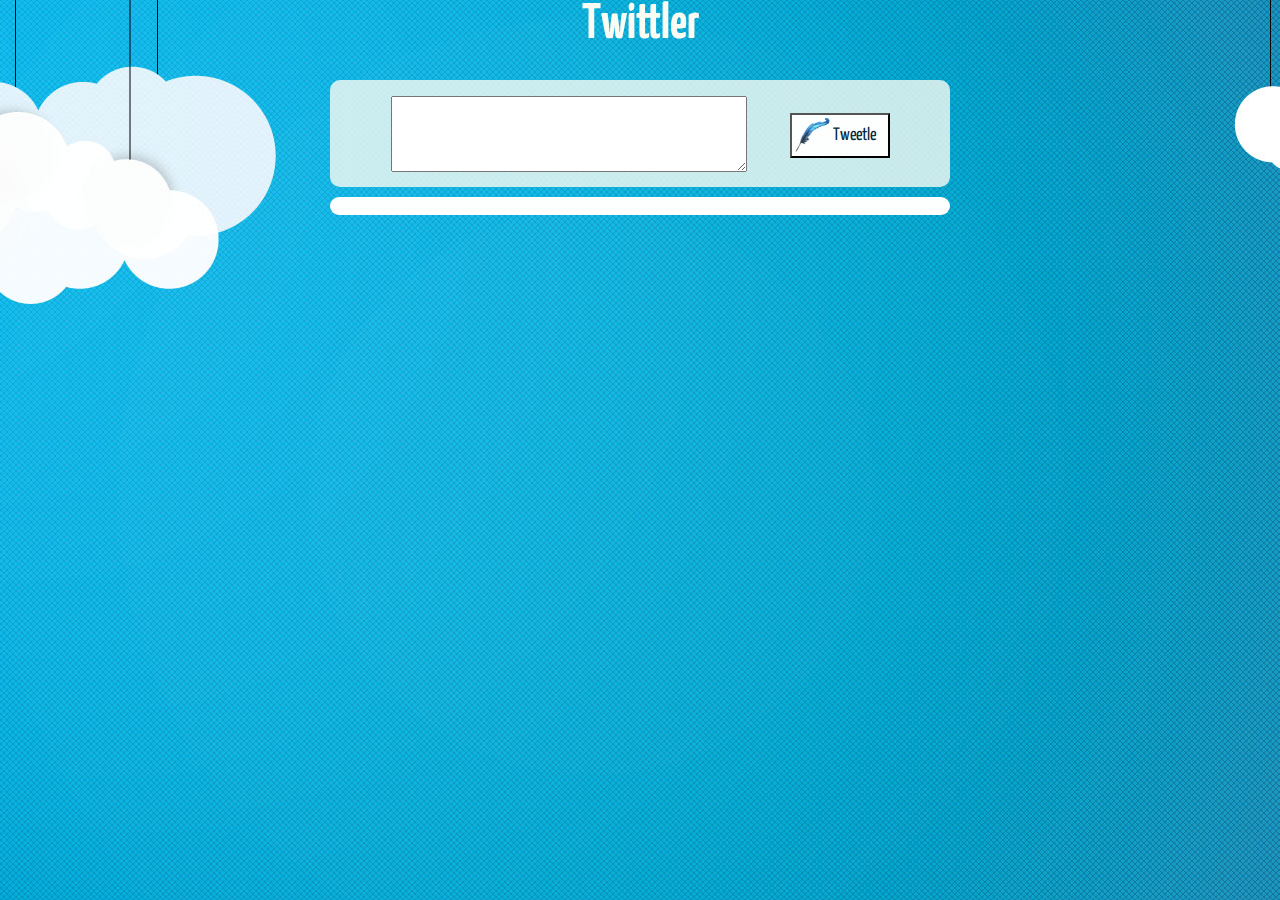
==== index.html @ 58c55887 "Tweets viewable in user timeline panel" ====
<!DOCTYPE html>
<html>
  <head>
    <link href='http://fonts.googleapis.com/css?family=Yanone+Kaffeesatz:300' rel='stylesheet' type='text/css'>
    <link href="main.css" rel="stylesheet" type="text/css">
    <title>Twittler</title>
    <script src="jquery.js"></script>
    <script src="data_generator.js"></script>
  </head>
  <body>

    <header>
      <h1>Twittler</h1>
    </header>

    <section class="tweet-panel">
      <form class="container create-tweet">
        <textarea name="create-tweet"></textarea>
        <button type="button">Tweetle</button>
      </form>

      <div class="container">
        <a href="#" class="view-more-tweets"></a>
      </div>
    </section>

    <section class="user-timeline">
      <div class="img-large"></div>
      <div class="timeline-tweets"></div>
    </section>

    <script>

      $(document).ready(function(){

        //display only new tweets & only the amount reported to the user
        var nextIndex, numTweets;

        var displayTweets = function(startIndex, stopIndex) {
          nextIndex = stopIndex + 1;
          while(startIndex <= stopIndex){
            var tweet = streams.home[startIndex];
            var $tweet = $('<div class="tweet"><div class="tweet-container"><div class="img-container ' + 
              tweet.user + '"></div><div class="tweet-top-row" ><a class="tweet-user" data-user="' + tweet.user + '"" href="#">@' + tweet.user + '</a>' + '<span class="tweet-time">' + tweet.created_at.toDateString() + ', ' + tweet.created_at.toLocaleTimeString() + '</span>' + '</div>' + tweet.message + '</div></div>');
            $(".view-more-tweets").after($tweet);
            startIndex += 1;
          }
        } 

        //Initial display has ten tweets
        displayTweets(0, 9);

        //Update number of tweets on the view-more link every few seconds
        setInterval(function() {
          numTweets = streams.home.length - nextIndex;
          var hasS = numTweets === 1 ? "Tweetle" : "Tweetles"
          if (!(numTweets === 0)) {
            $(".view-more-tweets").text("View "+ numTweets +" new " + hasS);
          }
        }, 5000);

        var displayNewTweets = function(){
          displayTweets(nextIndex, (nextIndex + numTweets - 1));
        }

        $(".view-more-tweets").on("click", function() {
          $(this).text("");
          displayNewTweets();
        });

        $(".create-tweet").on("click", "button", function() {
          var message = $("textarea").val();
          generateTweet(message);
        });

        var displayUserTweets = function(user) {
          var userTweets = streams.users[user];
          for (var i=0; i<userTweets.length; i++) {
            var tweet = userTweets[i];
            var $tweet = $('<div class="tweet"><div class="tweet-container"><div class="tweet-top-row"><span class="tweet-user">@' + tweet.user + '</span>' +
            '<span class="tweet-time">' + tweet.created_at.toDateString() + ', ' + tweet.created_at.toLocaleTimeString() + '</span>' +
            '</div>' + tweet.message + '</div></div>');
            $(".timeline-tweets").prepend($tweet);
          }
        }

        $(".tweet-user").on("click", function(){
          $(".tweet-panel").animate({right: "120px"}, 600);
          var user = $(this).data("user");
          $(".img-large").addClass(user + "-large");
          displayUserTweets(user);
          $(".user-timeline").show(600);
        });

      });

    </script>
  </body>
</html>
---- main.css ----
/* http://meyerweb.com/eric/tools/css/reset/ 
   v2.0 | 20110126
   License: none (public domain)
*/

html, body, div, span, applet, object, iframe,
h1, h2, h3, h4, h5, h6, p, blockquote, pre,
a, abbr, acronym, address, big, cite, code,
del, dfn, em, img, ins, kbd, q, s, samp,
small, strike, strong, sub, sup, tt, var,
b, u, i, center,
dl, dt, dd, ol, ul, li,
fieldset, form, label, legend,
table, caption, tbody, tfoot, thead, tr, th, td,
article, aside, canvas, details, embed, 
figure, figcaption, footer, header, hgroup, 
menu, nav, output, ruby, section, summary,
time, mark, audio, video {
	margin: 0;
	padding: 0;
	border: 0;
	font-size: 100%;
	font: inherit;
	vertical-align: baseline;
}
/* HTML5 display-role reset for older browsers */
article, aside, details, figcaption, figure, 
footer, header, hgroup, menu, nav, section {
	display: block;
}
body {
	line-height: 1;
}
ol, ul {
	list-style: none;
}
blockquote, q {
	quotes: none;
}
blockquote:before, blockquote:after,
q:before, q:after {
	content: '';
	content: none;
}
table {
	border-collapse: collapse;
	border-spacing: 0;
}

/* ============================ 
Base styles
*/
body {
	font: 18px 'Yanone Kaffeesatz', sans-serif;
	color: #02273D;
	background: #018AB8 url("twitter.jpg") no-repeat top center fixed;
	text-align: center;
}

.container {
	min-width: 400px;
	max-width: 620px;
	margin: 0 auto;
	background: #FDFFFE;
	border-radius: 10px;
}

/* ============================ 
Header
*/

header {
	height: 80px;
	color: #FAFBF2;
	font-size: 50px;
	font-weight: bold;
}

/* ============================
Author Tweets
*/

.create-tweet {
	padding: 10px 0;
	margin-bottom: 10px;
	background-color: rgba(250, 251, 242, 0.8);
}

.create-tweet textarea {
	margin-top: 6px;
	height: 70px;
	width: 350px;
	margin-right: 40px;
	opacity: 1;
}

.create-tweet button {
	font: 18px 'Yanone Kaffeesatz', sans-serif;
	color: #02273D;
	height: 45px;
	width: 100px;
	vertical-align: 1.8em;
	text-align: right;
	background: #FDFFFE url("quill.png") no-repeat;
	padding-right: 12px;
}

/* ============================
Section - Tweets and AddTweets
*/

section {
	position: relative;
}

.view-more-tweets {
	background: #FDFFFE;
	display: inline-block;
}

.tweet {
	padding: 12px;
	border-bottom: 1px solid #898989;
}

.tweet-container {
	margin: 0 auto;
	width: 430px;
	text-align: left;
}

.tweet-user {
	font-weight: bold;
	font-size: 18px;
	margin-right: 7px;
}

.tweet-time {
	font-size: 13px;
}

/* ============================ 
Tweet Images
*/

.img-container {
	background-image: url("user_images.png");
	float: left;
	width: 50px;
	height: 50px;
	overflow: hidden;
	margin-right: 12px;
	border-radius: 5px;
}

.douglascalhoun {
	background-position: 0 0;
} 

.sharksforcheap {
	background-position: 0 -60px;
}

.shawndrost {
	background-position: 0 -120px;
}

.mracus {
	background-position: 0 -180px;
}

/* ============================ 
User Timeline Section
*/

.user-timeline {
	background-color: #FDFFFE;
	position: fixed;
	top: 100px;
	right: 100px;
	height: 500px;
	width: 300px;
	border-radius: 10px;
	display: none;
}

.img-large {
	background: url("user_imgs_large.png") no-repeat;
	width: 190px;
	height: 190px;
	margin: 0 auto;
	margin-top: 20px;
	border-radius: 5px;
	border: 1px solid black;
}

.sharksforcheap-large {
	background-position: 0 0;
}

.shawndrost-large {
	background-position: 0 -200px;
}

.douglascalhoun-large {
	background-position: 0 -400px;
}

.mracus-large {
	background-position: 0 -600px;
	height: 264px;
}
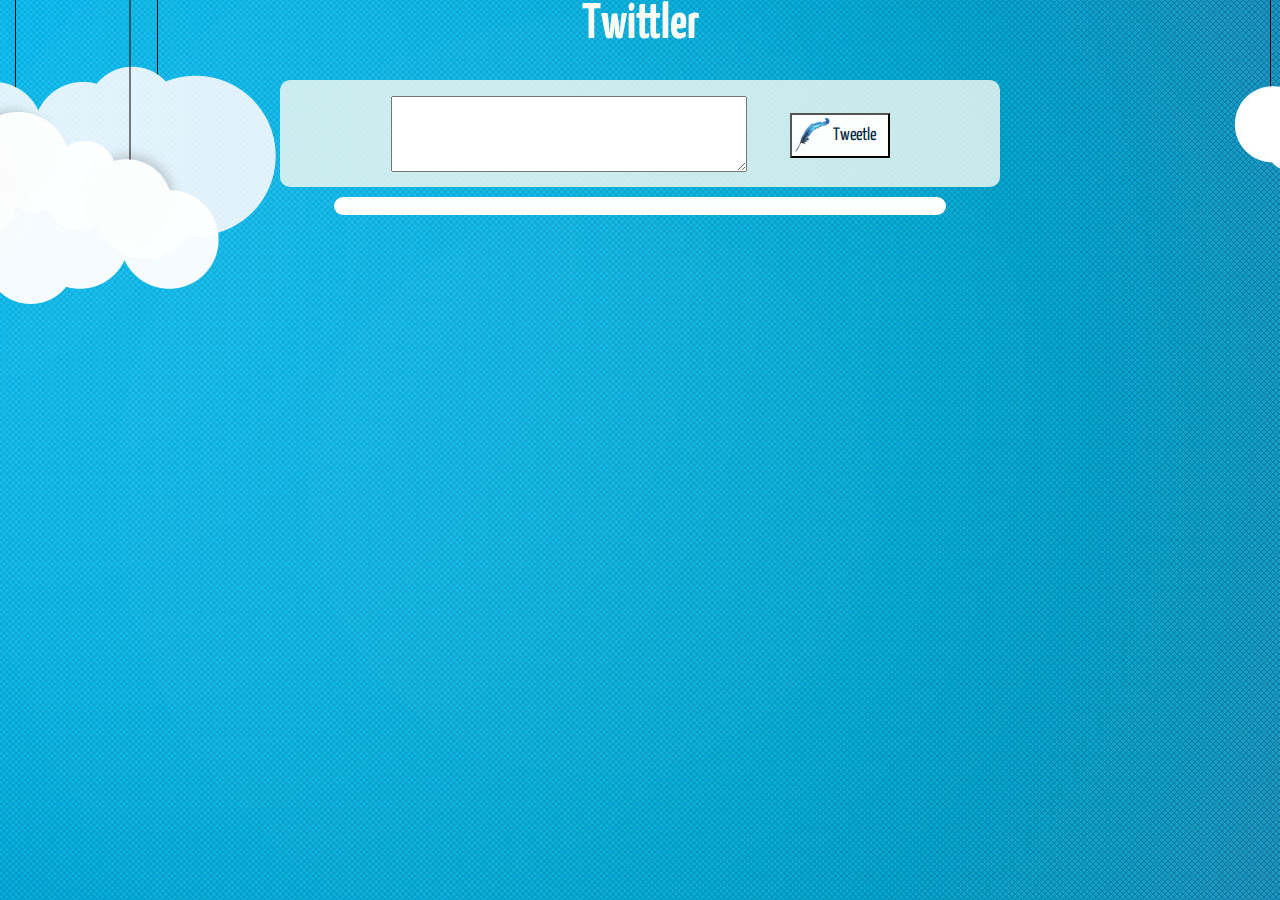
==== commit 7ba453a3: "Made user timeline display as inline-block" ====
--- a/index.html
+++ b/index.html
@@ -19,14 +19,15 @@
         <button type="button">Tweetle</button>
       </form>
 
-      <div class="container">
+      <div class="container tweet-viewer">
         <a href="#" class="view-more-tweets"></a>
       </div>
-    </section>
 
-    <section class="user-timeline">
+    <aside class="user-timeline">
       <div class="img-large"></div>
       <div class="timeline-tweets"></div>
+    </aside>
+
     </section>
 
     <script>
@@ -85,11 +86,10 @@
         }
 
         $(".tweet-user").on("click", function(){
-          $(".tweet-panel").animate({right: "120px"}, 600);
           var user = $(this).data("user");
           $(".img-large").addClass(user + "-large");
           displayUserTweets(user);
-          $(".user-timeline").show(600);
+          $(".user-timeline").show(600).css("display", "inline-block");
         });
 
       });
--- a/main.css
+++ b/main.css
@@ -58,8 +58,6 @@
 }
 
 .container {
-	min-width: 400px;
-	max-width: 620px;
 	margin: 0 auto;
 	background: #FDFFFE;
 	border-radius: 10px;
@@ -81,6 +79,7 @@
 */
 
 .create-tweet {
+	width: 40em;
 	padding: 10px 0;
 	margin-bottom: 10px;
 	background-color: rgba(250, 251, 242, 0.8);
@@ -106,11 +105,16 @@
 }
 
 /* ============================
-Section - Tweets and AddTweets
+Section - Tweets and View More Link
 */
 
 section {
 	position: relative;
+}
+
+.tweet-viewer {
+	display: inline-block;
+	width: 34em;
 }
 
 .view-more-tweets {
@@ -175,11 +179,9 @@
 
 .user-timeline {
 	background-color: #FDFFFE;
-	position: fixed;
-	top: 100px;
-	right: 100px;
-	height: 500px;
+	vertical-align: top;
 	width: 300px;
+	margin-left: 50px;
 	border-radius: 10px;
 	display: none;
 }
